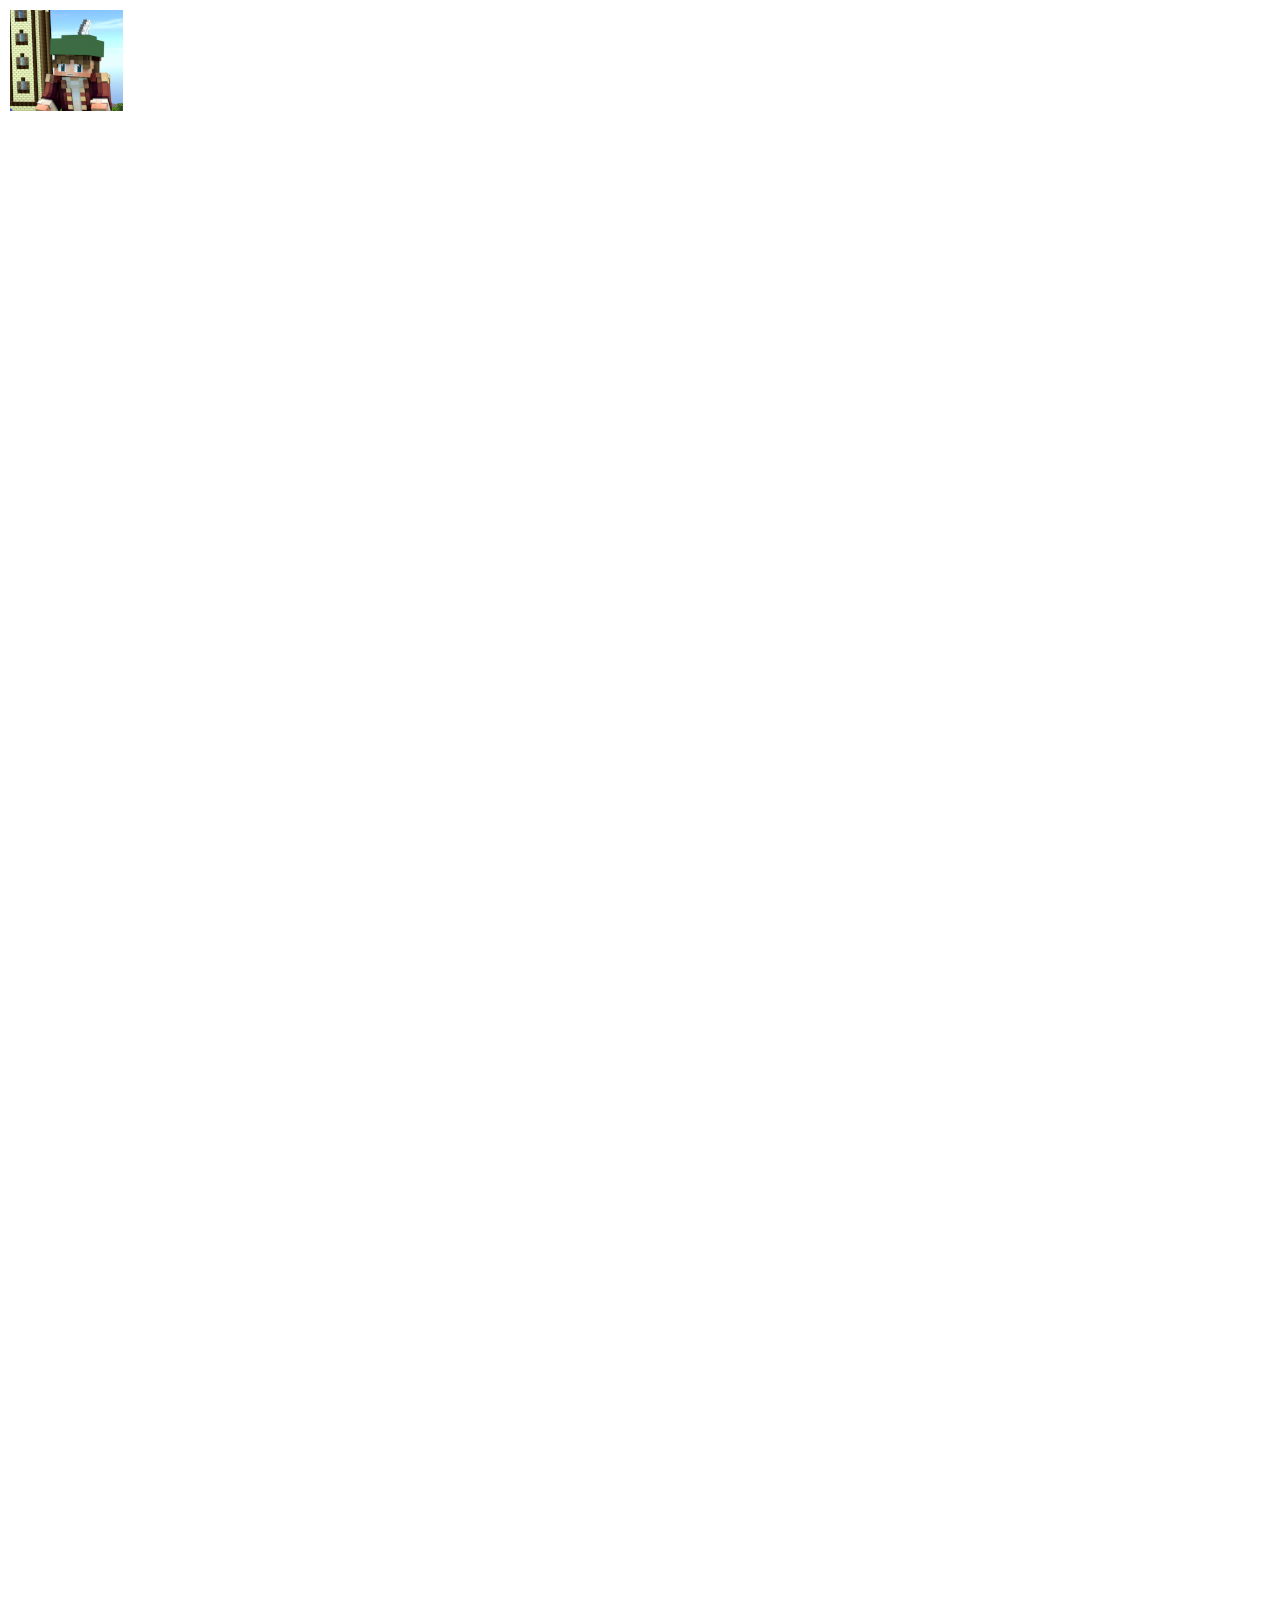
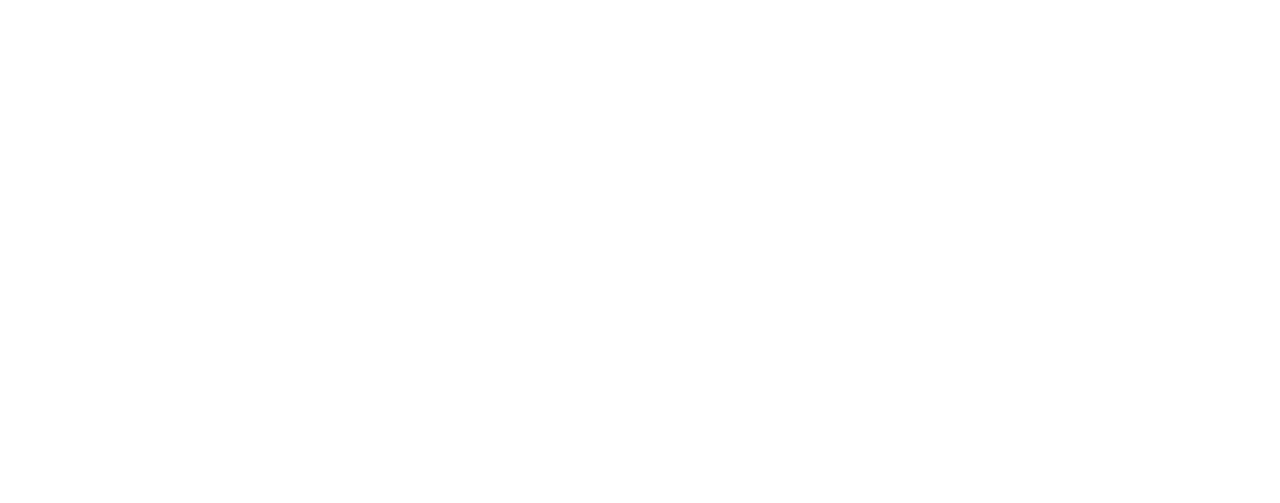
==== Contenu/avancement.html @ 793e3ec3 "Update avancement.html" ====
<!DOCTYPE html>
<html>
    <head>
        <meta charset="utf-8" />
        <link rel="stylesheet" href="test1.css" />
        <title>Avancement</title>
    </head>

    <body>
    	<header>

            <div id="bande">
            <div id = "pho"><a href="../Time quest 42.html"><img src="../Logop.png" alt="Logo du groupe"></a></div>
            <p></p>
            <div id = "t1"><a href="Origine.html"><h2>Origine</h2></a></div>
            <p></p>
            <div id="t3"><a href="jeu.html"><h2>Le jeu</h2></div>
            <p></p>
            <div id="mc"><a href="eda.html"><h2>Etat de l'art</h2></a></div>
            <p></p>
            <div id="mc"><a href="tuto.html"><h2>Tutoriel</h2></a></div>
            <p></p>
	    <div id="mc"><a href="avancement.html"><h2>Avancement</h2></a></div>
            <p></p>
             <div id="rech"> <a href="ins.html"><h2>Installation</h2></a></div>
        </div>
        </header>
        <div id="text">
	<h1><strong>Détail d'avancement</strong></h1>
	<p>Tout d'abord nous nous sommes demandés comment est-ce-qu'on pourrait faire marcher notre jeu en c#.</p>
	<p>Sortant d'un TP sur l'orienté objet on a decidé de faire comme dans ce TP avec des classes mères, des classes filles et un classe qui centralise tout.</p>
	<p>Nous avons donc decidé de commencer par créer ces fameuses classes, en même temps que de créer ce site web.</p>
	<p>Pour le site connaissant déjà le html nous n'avons eu que très peu de recherche à faire sur le CSS pour en arriver à ce résultat.</p>
	<p>Pour que notre projet soit exploitable il fallait un logiciel permettant d'avoir un bon rendu graphique et des interactions entre les joueurs et le jeu.</p>
	<p>Après des recherches nous avons décidé d'utiliser UNITY (son lien et dans Etat de l'Art).</p>
	<p>Une fois cette décision prise nous avons commencé à créer les graphismes des cases qui seront présentes sur la carte.</p>
	<p>En même temps nous avons commencé à réfléchir  a quelles fonctions on pourrait avoir besoin pour que nos classes interagissent entre elles comme la fonction attaque ,déplace ...</p>
	<p>Une fois les graphismes de la carte finis nous les avons assemblé sur UNITY pour créer la carte.</p>
	<p>Les liaisons entre les cases n'était pas un problème il suffisait de créer un graphisme de transition.</p>
	<p>Le problème été la transition avec l'eau qui a une animation.</p>
	<p>Nous avons d'abord pensé à animer les transitions puis nous avons eu l'idée de mettre les transitons de l'eau au premier plan pour recouvrir une partie de l'animation et en faire une transition réussie.</p>
	<p>Ensuite nous avons créé des fonctions permettant de faire des actions ,comme "validposition" ou "mort" ou encore "attaque".</p>
	<p>Une fois ces fonctions créer nous nous sommes occupé de la classe qui lie toutes les classes.</p>
	<p>Nous nous sommes occupé de l'initialisation au début du jeu.</p>
	<p>A ce niveau-là nous avons commencé à réfléchir à comment sauvegarder une partie en cours.</p>
	<p>Nous avons simplement fais une fonction qui écrit toutes les informations dans un fichier txt et une qui lit un fichier txt pour reprendre la partie sauvegarder.</p>
	<p>Puis nous nous sommes heurté à un problème: Comment faire pour lier les fonctions entre elles pour avoir notre jeu en tour par tour(le moteur).</p>
	<p>Après quelques temps de réflexion nous avons réussi à créer le squelette du moteur, on avait créé des fonctions vides où l'on a expliqué ce qu'elles devaient faire et renvoyer.</p>
	<p>Comme par exemple "touria" qui devais appeler pour chaque IA la fonction "update" qui fait bouger l'IA en fonction des personnages à proximité.</p>
	<p>Puis c'est à ce moment-là que nous avons rencontré notre plus gros problème.</p>
	<p>Nous étions partis du principe qu'il suffirait de rattacher des sprits a notre code pour avoir un rendu mais UNITY ne marche pas aussi simplement.</p>
	<p>De plus nous avions pas encore les sprits des unités pour au moins avoir un rendu.</p>
	<p>Il a fallu que nous apprenions le fonctionnement de UNITY puis que nous implémentions notre code dans un projet UNITY tout en l'adaptant à UNITY.</p>
	<p>C'était clairement le plus gros problème que nous avons rencontré.</p>
	<p>De plus nous avons créé et rechercher des sprits pour nos unités et objets, les sprits que nous avons pas créé sont en lien dans Etat de l'Art.</p>
		<p>4 jours avant la soutenance, nous avons fini le gros du jeu. </p>
		<p> En effet, tout le jeu se déroule comme il faut, toutes les intéractions avec le plateau marchent.</p>
		<p> En somme, nous pouvons dire que le projet est quasiment fini à un détail prêt. Il nous reste encore à faire marcher la sauvegarde et réussir à pouvoir installer le jeu depuis ce site.</p>
		<p> Sinon nous sommes vraiment satisfaits de pouvoir montrer un jeu complet et comparable à ce que nous avions prévu de faire pour la soutenance de mercredi. </p>
		<p> En espérant que le jeu vous plaira, il sera bientôt disponible au téléchargement. </p>
		

    	</div>
    </body>
</html>
---- Contenu/test1.css ----
@font-face {
    font-family: 'pol';
    src: url('../Enchanted Land.otf');
}


body
{
	background-image: url("../fond.png");
	text-align: center;
	color: white;
	font-size: 32px;
	font-family: Times New Roman;
}
header
{
	font-size: 25px;
	border: 2px white solid;
	font-family: 'pol';
}

#text
{
font-size: 23px;
}
h1
{
	font-family: 'pol';
	font-size: 50px;
}
h4
{
	text-decoration: underline;
}
li
{
	
	width: 70%;
	margin: auto;
	margin-bottom: 5px;
	font-size: 19px;
	font-style: italic;
	text-decoration: none;
	text-align: center;
}
a
{
	color:white;
}
a:visited
{
	color:white;
}
#bande
{
	display: flex;
	justify-content: space-between;
	margin:auto;
	color: white;
}
p
{
	border-right: 1px white solid;
}

#t1,#t2,#t3,#t4,#mc,#rech
{
		 margin: auto;
}#inf
{
	font-size: 25px;
	text-decoration: underline;
	font-weight: bold;
	margin-right: 39px;

	
}
#info
{
	display: flex;
	width: 93%;
	margin : auto;
	justify-content: center;
	
}
#type
{
	text-decoration: underline;
}
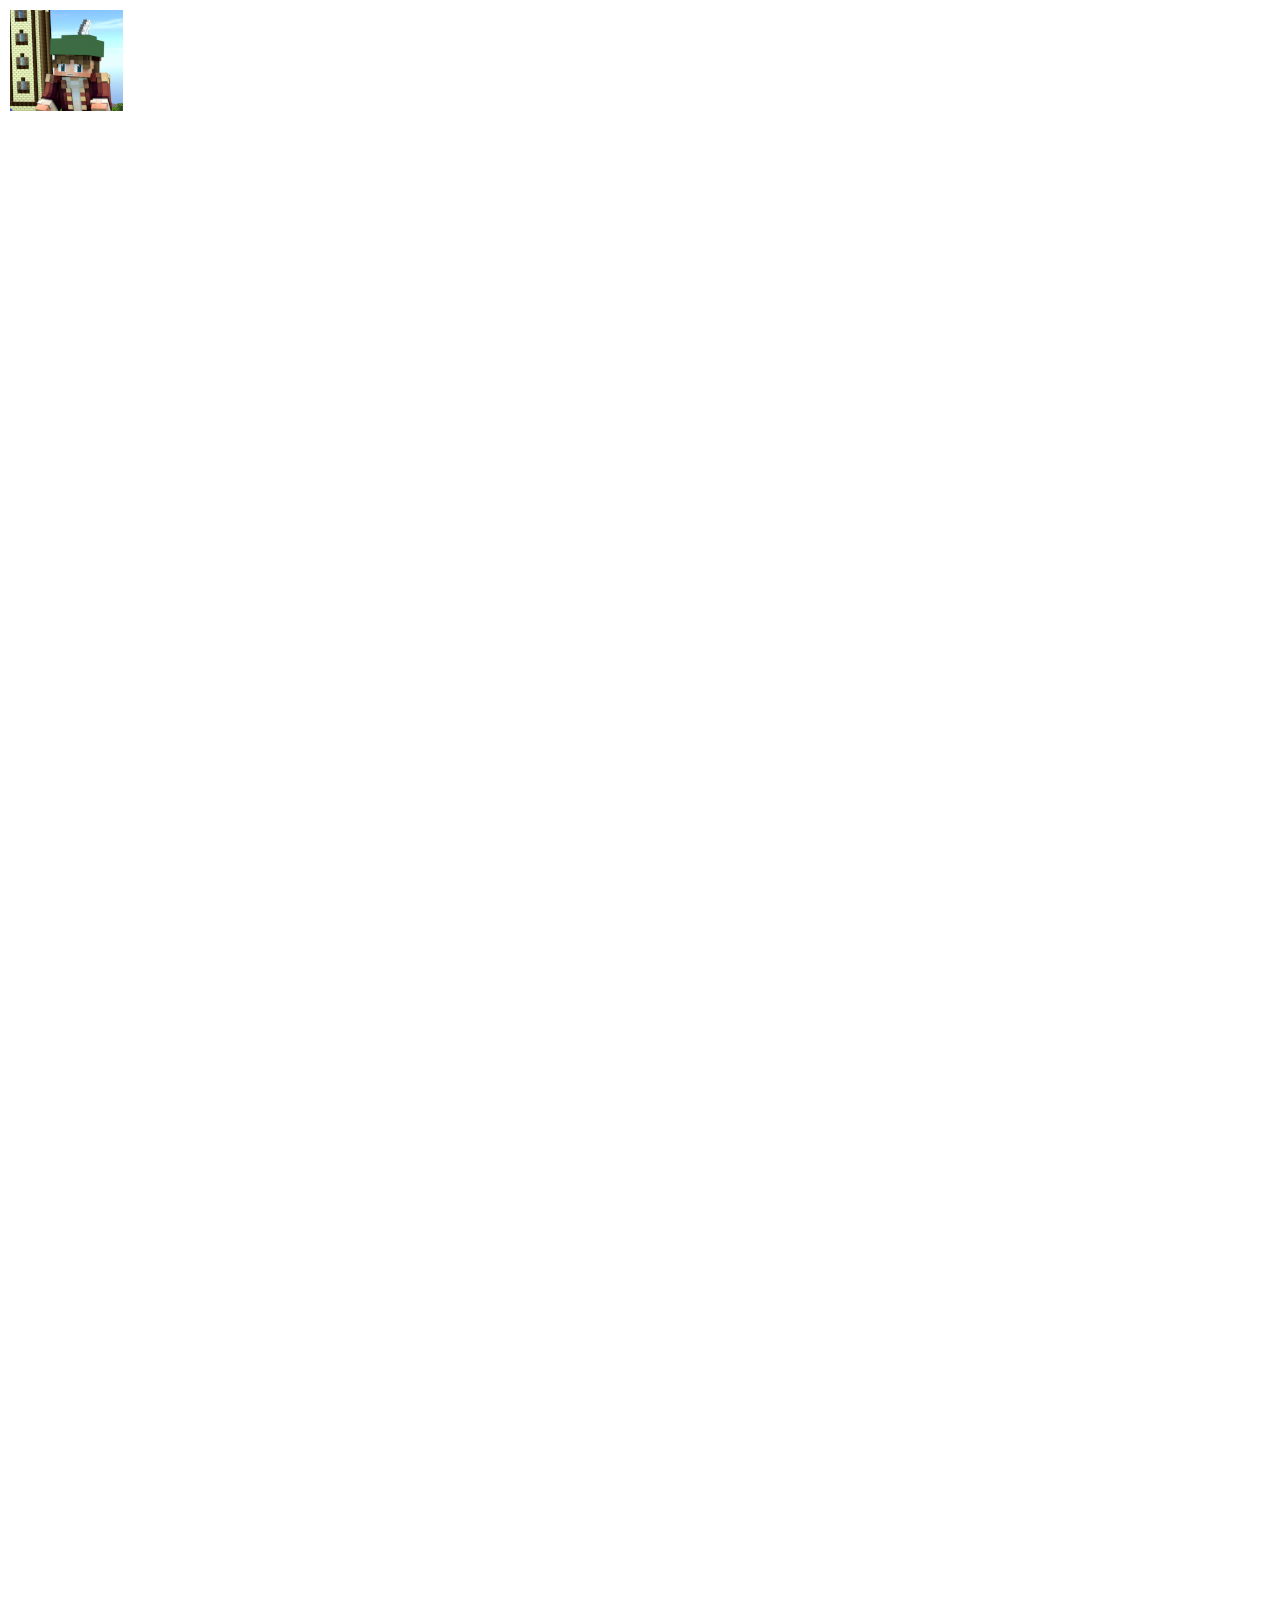
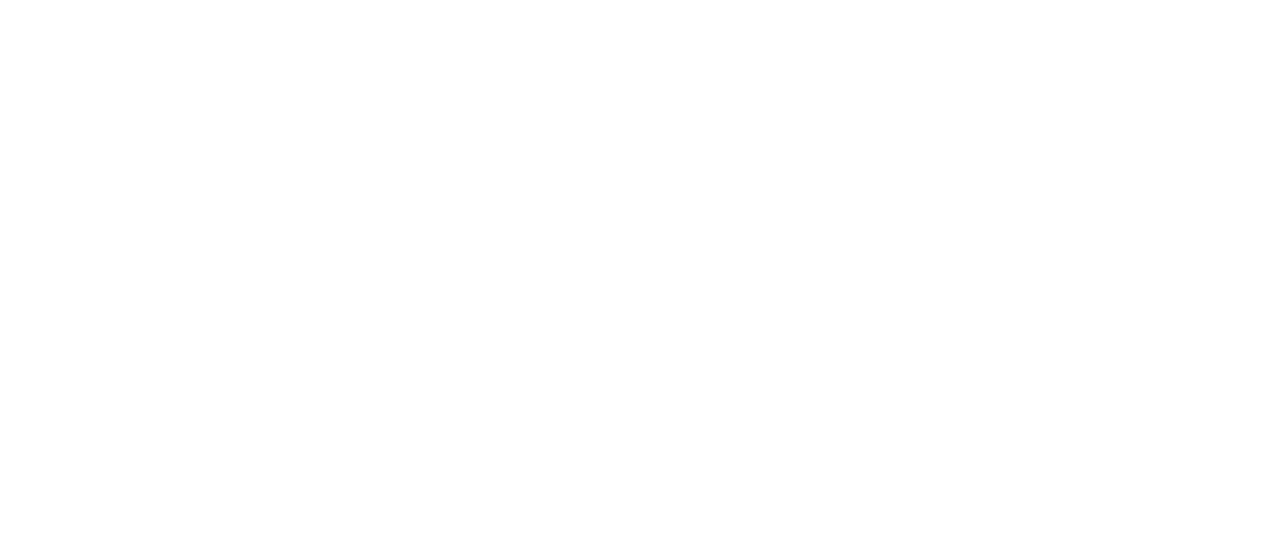
==== commit 34389fb3: "Update avancement.html" ====
--- a/Contenu/avancement.html
+++ b/Contenu/avancement.html
@@ -53,6 +53,7 @@
 	<p>Il a fallu que nous apprenions le fonctionnement de UNITY puis que nous implémentions notre code dans un projet UNITY tout en l'adaptant à UNITY.</p>
 	<p>C'était clairement le plus gros problème que nous avons rencontré.</p>
 	<p>De plus nous avons créé et rechercher des sprits pour nos unités et objets, les sprits que nous avons pas créé sont en lien dans Etat de l'Art.</p>
+		<p><strong>Update du 19/06/2021</strong></p>
 		<p>4 jours avant la soutenance, nous avons fini le gros du jeu. </p>
 		<p> En effet, tout le jeu se déroule comme il faut, toutes les intéractions avec le plateau marchent.</p>
 		<p> En somme, nous pouvons dire que le projet est quasiment fini à un détail prêt. Il nous reste encore à faire marcher la sauvegarde et réussir à pouvoir installer le jeu depuis ce site.</p>
